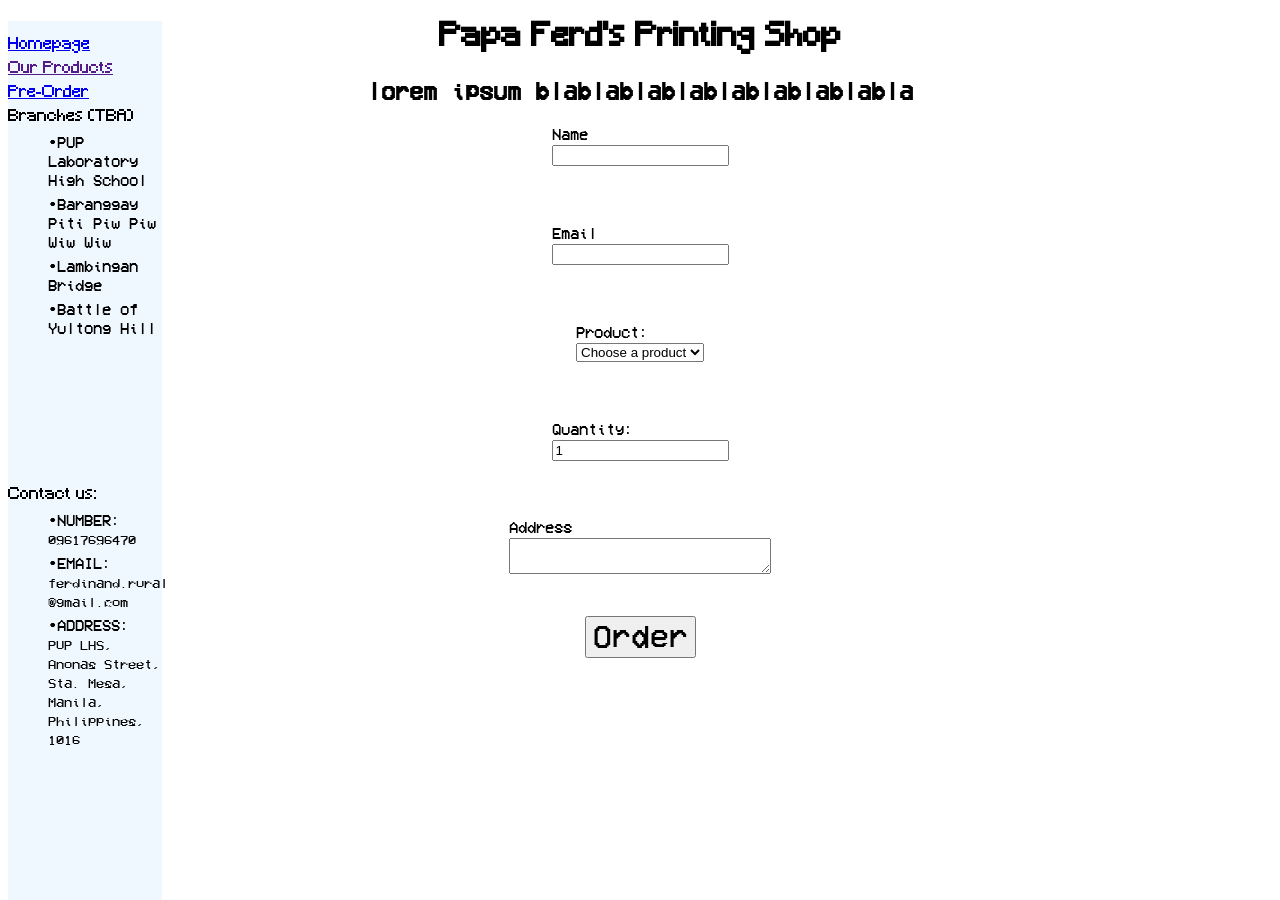
==== preorder.html @ e3a0b28e "Add files via upload" ====
<!DOCTYPE html>
<html>
    <head>
        <title>Homepage - Papa Ferd's Printing Shop</title>
    </head>
    <body style="background-image: idk.png;">
        <link rel="stylesheet" href="styles.css">
        <div style="display: block; position: fixed; width: 12%; height: 100%; background-color: aliceblue;">
            <dl>
                <dt><a href="index.html" alt="Homepage">Homepage</a></dt>
                <dt><a href="">Our Products</a></dt>
                <dt><a href="preorder.html" alt="Pre Order Form">Pre-Order</a></dt>
                <dt>Branches (TBA)</dt>
                <dd>•PUP Laboratory High School</dd>
                <dd>•Baranggay Piti Piw Piw Wiw Wiw</dd>
                <dd>•Lambingan Bridge</dd>
                <dd>•Battle of Yultong Hill</dd>
                <br><br><br><br><br><br><br><br>
                <dt>Contact us:</dt>
                <dd>•NUMBER: <span style="font-size: 90%;">09617696470</span></dd>
                <dd>•EMAIL: <span style="font-size: 90%;">ferdinand.rural<br>@gmail.com</span></dd>
                <dd>•ADDRESS: <span style="font-size: 90%">PUP LHS, Anonas Street, Sta. Mesa, Manila, Philippines, 1016</span></dd>
        </dl>
        </div>
        <div>
            <h1 style="display: flex; justify-content: center;">Papa Ferd's Printing Shop</h1>
            <h2 style="display: flex; justify-content: center;">lorem ipsum blablablablablablablablabla</h2>
        </div>
        </div>
        <div class="form">
            <form action="database.php" method="post">
                <div class="t-inputarea">
                    <label for="name">Name</label><br>
                    <input type="text" id="name" name="name" required>
                </div>
                <div style="margin-bottom: 3%;"></div>
                <div class="t-inputarea">
                    <label for="email">Email</label><br>
                    <input type="email" id="email" name="email" required>
                </div>
                <div style="margin-bottom: 3%;"></div>
                <div class="inputarea">
                    <label for="product">Product:</label><br>
                    <select id="product" name="product" required>
                        <option value="">Choose a product</option>
                        <option value="sticker">Sticker</option>
                        <option value="poster">Poster</option>
                        <option value="flyer">Flyer</option>
                    </select>
                </div>
                <div style="margin-bottom: 3%;"></div>
                <div class="inputarea">
                    <label for="quantity">Quantity:</label><br>
                    <input type="number" id="quantity" name="quantity" min="1" value="1" required>
                </div>
                <div style="margin-bottom: 3%;"></div>
                <div class="t-inputarea">
                    <label style="transform: translateY(-100%)" for="address">Address</label><br>
                    <textarea id="address" name="address" rows="2" cols="30" required></textarea>
                </div><br>
                <button type="submit">Order</button>
            </form>
        </div>
    </body>
</html>
---- styles.css ----
@font-face {
    font-family: "Minecraft";
    src: url("fonts/Minecraft.ttf") format("truetype");
    font-weight: normal;
    font-style: normal;
}

@font-face {
    font-family: "Pixel-horror";
    src: url("fonts/VCR_OSD_MONO_1.001.ttf") format("truetype");
    font-weight: normal;
    font-style: normal;
}

h1 {
    font-family: "Minecraft", sans-serif;
}
h2 {
    font-family: "Pixel-horror", sans-serif;
}
p {
    font-family: "Pixel-horror", sans-serif;
    text-align: left;
    align-items: left;
    margin-left: 5%; margin-right: 60%;
    padding: 10px;
}
.leftright {
    display: flex;
    align-items: center;
    justify-content: space-between;
    gap: 20px;
}
.leftright p {
    flex: 1;
    margin: 0;
    margin-left: 12%;
}
p {
    margin-left: 12%;
    font-family: sans-serif;
}
.leftright img {
    max-width: 45%;
    height: auto;
    margin-right:3%;
}
dt {
    font-family: "Minecraft", sans-serif;
    margin-bottom: 7px;
}
dd {
    margin-bottom: 5px;
    font-family: "Pixel-horror", sans-serif;
}
form {
    display: flex;
    flex-direction: column;
    align-items: center;
    gap: 10px;
}
label {
    margin-bottom: -1px;
}
button {
    font-family: "pixel-horror", sans-serif;
    font-size: 200%;
}
label {
    font-family: "Pixel-horror", sans-serif;
}
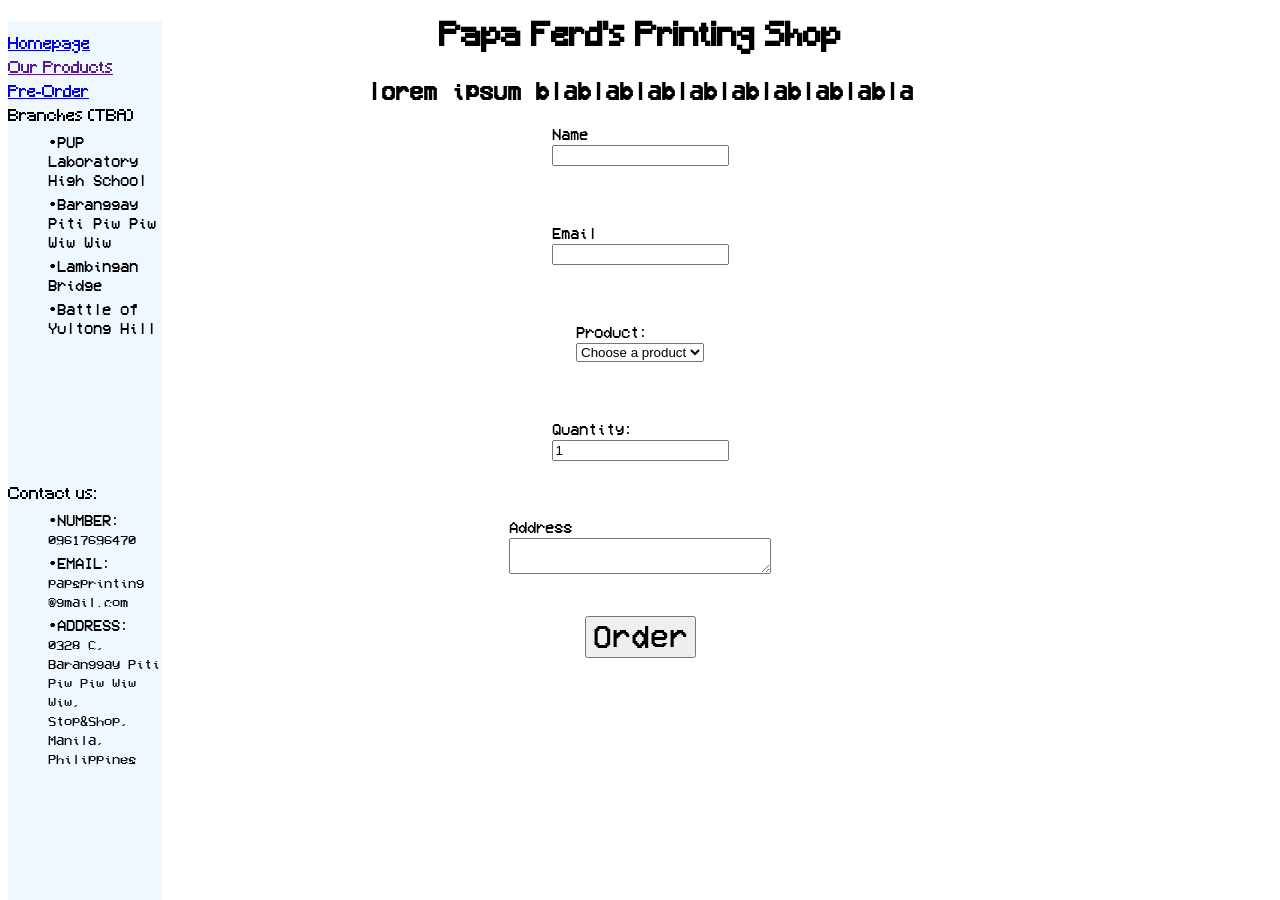
==== commit 31f65046: "Update contact information in preorder.html Updated contact details and fixed formatting issues." ====
--- a/preorder.html
+++ b/preorder.html
@@ -18,8 +18,8 @@
                 <br><br><br><br><br><br><br><br>
                 <dt>Contact us:</dt>
                 <dd>•NUMBER: <span style="font-size: 90%;">09617696470</span></dd>
-                <dd>•EMAIL: <span style="font-size: 90%;">ferdinand.rural<br>@gmail.com</span></dd>
-                <dd>•ADDRESS: <span style="font-size: 90%">PUP LHS, Anonas Street, Sta. Mesa, Manila, Philippines, 1016</span></dd>
+                <dd>•EMAIL: <span style="font-size: 90%;">papsprinting<br>@gmail.com</span></dd>
+                <dd>•ADDRESS: <span style="font-size: 90%">0328 C, Baranggay Piti Piw Piw Wiw Wiw, Stop&Shop, Manila, Philippines</span></dd>
         </dl>
         </div>
         <div>
@@ -62,4 +62,4 @@
             </form>
         </div>
     </body>
-</html>+</html>
